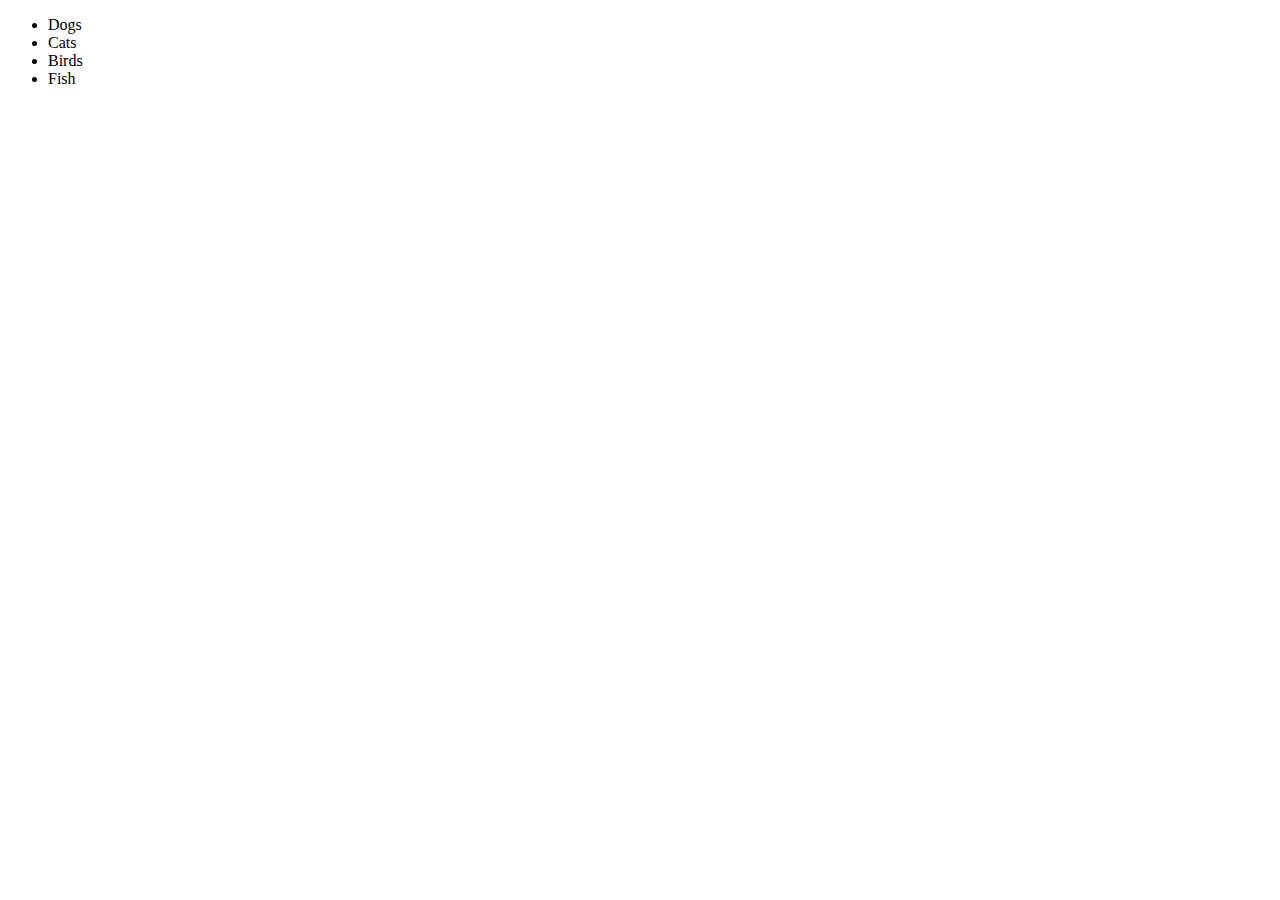
==== index.html @ 52b5926b "created index" ====
<!DOCTYPE html>
<html lang="en">
<head>
    <meta charset="UTF-8">
    <meta name="viewport" content="width=device-width, initial-scale=1.0">
    <title>Module 10 Website Project</title>
    <link rel="stylesheet" href="style.cssa">
</head>
<body>
    <ul class="list">
        <li>Dogs</li>
        <li>Cats</li>
        <li>Birds</li>
        <li>Fish</li>
    </ul>
</body>
</html>
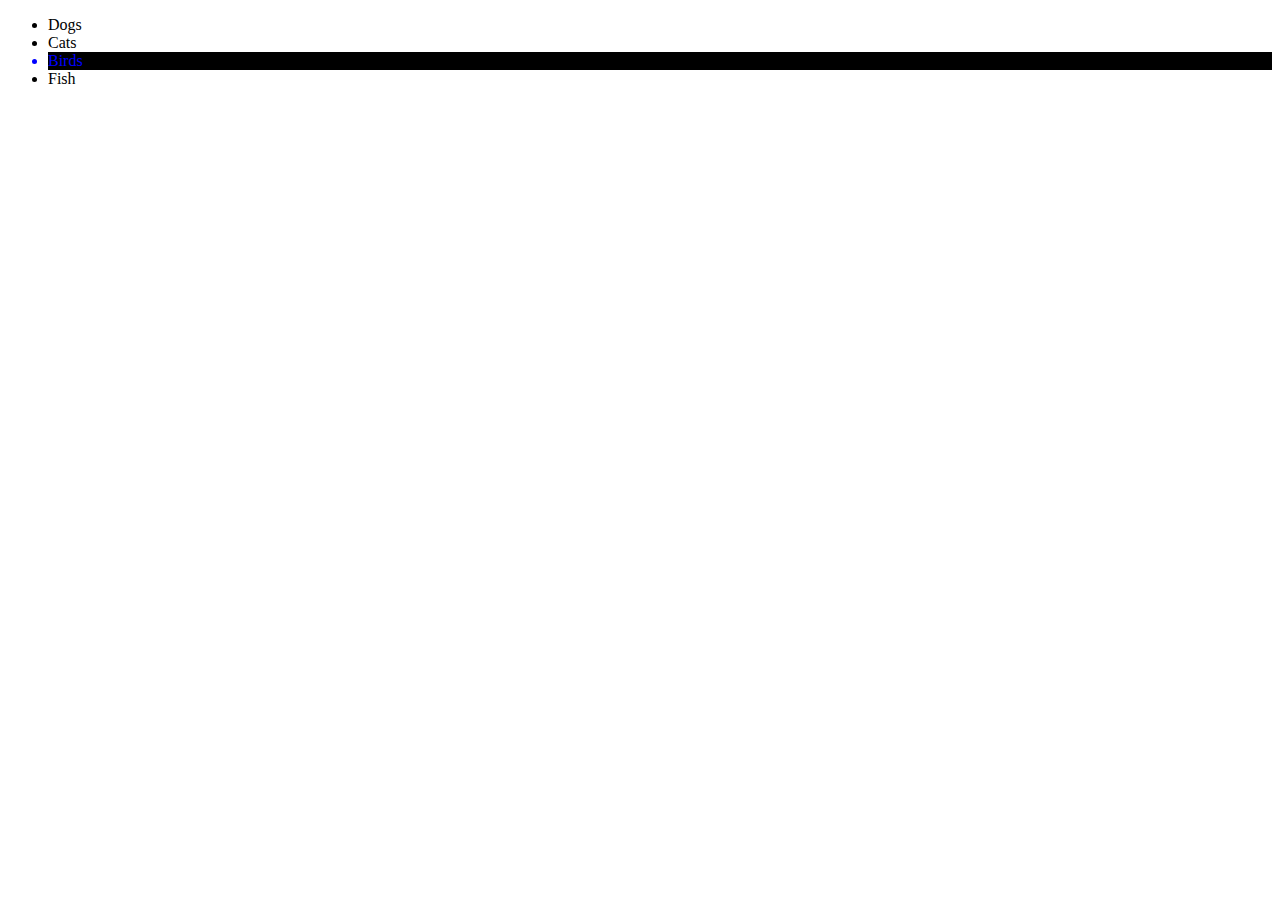
==== commit b8ebd374: "css error" ====
--- a/index.html
+++ b/index.html
@@ -4,7 +4,7 @@
     <meta charset="UTF-8">
     <meta name="viewport" content="width=device-width, initial-scale=1.0">
     <title>Module 10 Website Project</title>
-    <link rel="stylesheet" href="style.cssa">
+    <link rel="stylesheet" href="style.css">
 </head>
 <body>
     <ul class="list">
--- a/style.css
+++ b/style.css
@@ -0,0 +1,12 @@
+
+/* this affects the third child in a list */
+.list li:first-child(2) {
+color:red;
+background-color:black;
+}
+
+/* this affects the third child in the list */
+.list li:nth-child(3) {
+color: blue;
+background-color: black;
+}
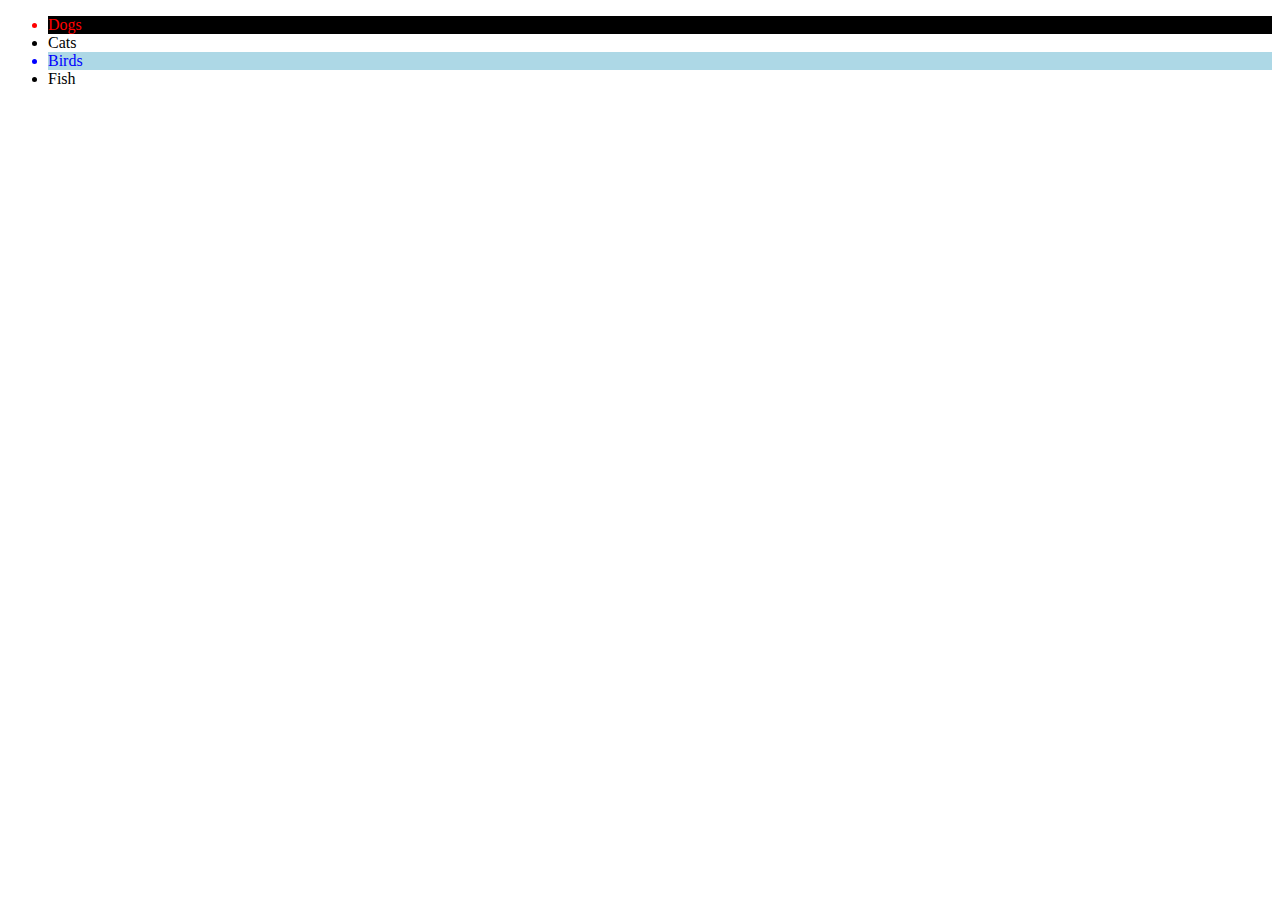
==== commit 9e64eef9: "list" ====
--- a/index.html
+++ b/index.html
@@ -8,7 +8,7 @@
 </head>
 <body>
     <ul class="list">
-        <li>Dogs</li>
+        <li class="list">Dogs</li>
         <li>Cats</li>
         <li>Birds</li>
         <li>Fish</li>
--- a/style.css
+++ b/style.css
@@ -1,6 +1,6 @@
 
-/* this affects the third child in a list */
-.list li:first-child(2) {
+/* this affects the first child in a list */
+.list li:first-child {
 color:red;
 background-color:black;
 }
@@ -8,5 +8,5 @@
 /* this affects the third child in the list */
 .list li:nth-child(3) {
 color: blue;
-background-color: black;
+background-color: lightblue;
 }
